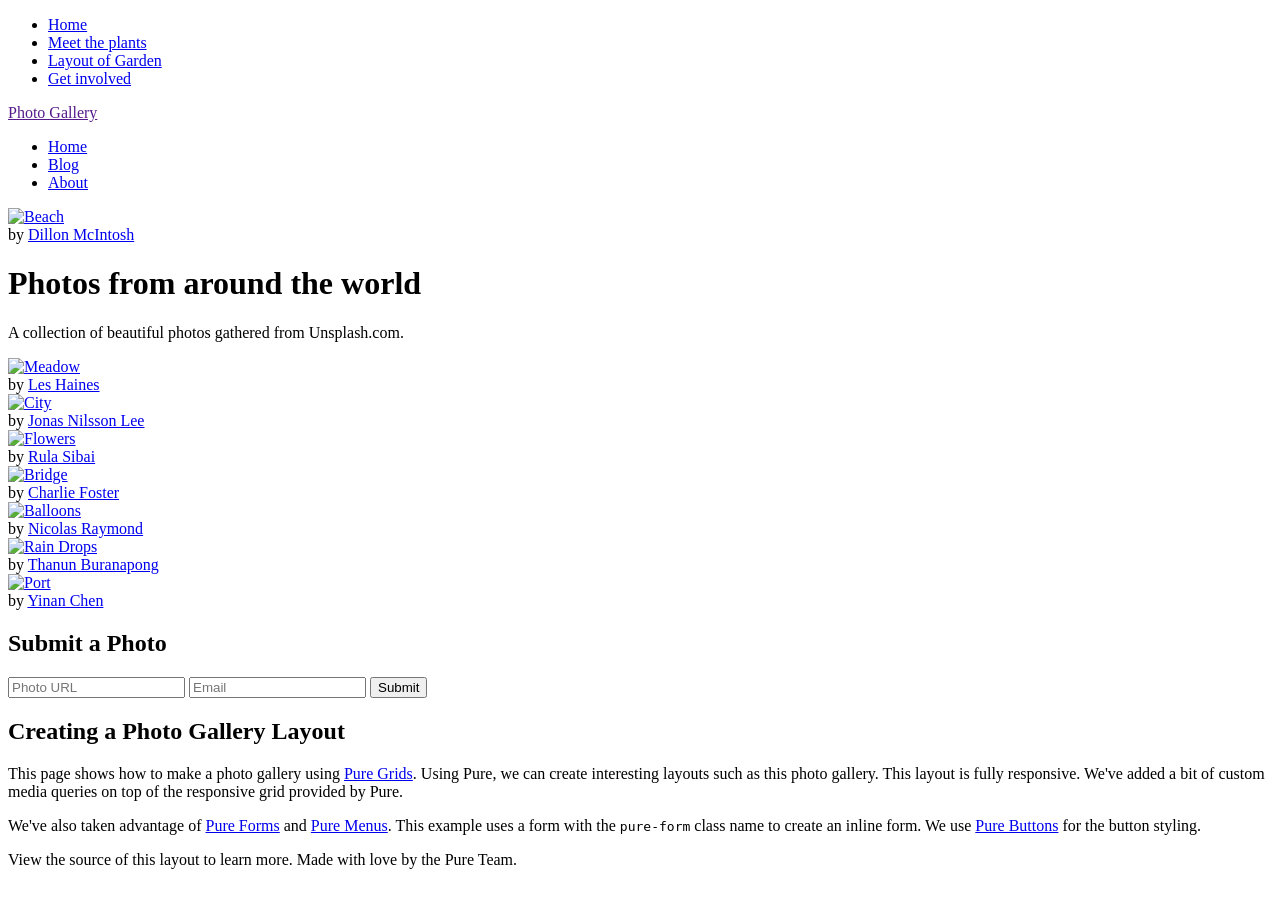
==== about.html @ 130ef831 "Add files via upload" ====
<!DOCTYPE html>
<html lang="en">
  <head>
    <meta charset="utf-8" />
    <meta name="viewport" content="width=device-width, initial-scale=1.0" />
     <div class=" container">
    <div class = "navbar">
        <!-- <img src = "image file ( logo)" -->
         <nav>
            <ul>
                <li><a href="index.html"> Home</a></li>
                <li><a href="meetThePlants.html"> Meet the plants</a></li>
                <li><a href="layout.html"> Layout of Garden</a></li>
                <li><a href="getInvolved.html"> Get involved</a></li>
            </ul>
         </nav>
    </div>
  
    <meta
      name="description"
      content="A layout example that shows off a responsive photo gallery."
    />
    <title>Photo Gallery &ndash; Layout Examples &ndash; Pure</title>
    <link rel="about.css" href="/css/pure/pure-min.css" />
    <link rel="about.css" href="/css/pure/grids-responsive-min.css" />
    <link rel="about.css" href="/layouts/gallery/about.css" />
  </head>
  <body>
    <div>
      <div class="header">
        <div class="pure-menu pure-menu-horizontal">
          <a class="pure-menu-heading" href="">Photo Gallery</a>

          <ul class="pure-menu-list">
            <li class="pure-menu-item pure-menu-selected">
              <a href="#" class="pure-menu-link">Home</a>
            </li>
            <li class="pure-menu-item">
              <a href="#" class="pure-menu-link">Blog</a>
            </li>
            <li class="pure-menu-item">
              <a href="#" class="pure-menu-link">About</a>
            </li>
          </ul>
        </div>
      </div>

      <div class="pure-g">
        <div class="photo-box pure-u-1 pure-u-md-1-2 pure-u-lg-1-3">
          <a href="http://www.dillonmcintosh.tumblr.com/">
            <img
              src="https://24.media.tumblr.com/d6b9403c704c3e5aa1725c106e8a9430/tumblr_mvyxd9PUpZ1st5lhmo1_1280.jpg"
              alt="Beach"
            />
          </a>

          <aside class="photo-box-caption">
            <span
              >by
              <a href="http://www.dillonmcintosh.tumblr.com/"
                >Dillon McIntosh</a
              ></span
            >
          </aside>
        </div>

        <div class="text-box pure-u-1 pure-u-md-1-2 pure-u-lg-2-3">
          <div class="l-box">
            <h1 class="text-box-head">Photos from around the world</h1>
            <p class="text-box-subhead">
              A collection of beautiful photos gathered from Unsplash.com.
            </p>
          </div>
        </div>

        <div class="photo-box pure-u-1 pure-u-md-1-2 pure-u-lg-1-3">
          <a
            href="https://www.flickr.com/photos/leshaines123/9199788659/in/[base64]"
          >
            <img
              src="https://c2.staticflickr.com/6/5515/9199788659_818383d0b8_k.jpg"
              alt="Meadow"
            />
          </a>

          <aside class="photo-box-caption">
            <span>
              by
              <a
                href="https://www.flickr.com/photos/leshaines123/9199788659/in/[base64]"
                >Les Haines</a
              >
            </span>
          </aside>
        </div>

        <div class="photo-box pure-u-1 pure-u-md-1-2 pure-u-lg-1-3">
          <a href="http://www.nilssonlee.se/">
            <img
              src="https://24.media.tumblr.com/23e3f4bb271b8bdc415275fb7061f204/tumblr_mve3rvxwaP1st5lhmo1_1280.jpg"
              alt="City"
            />
          </a>

          <aside class="photo-box-caption">
            <span>
              by <a href="http://www.nilssonlee.se/">Jonas Nilsson Lee</a>
            </span>
          </aside>
        </div>

        <div class="photo-box pure-u-1 pure-u-md-1-2 pure-u-lg-1-3">
          <a href="http://www.flickr.com/photos/rulasibai/">
            <img
              src="https://24.media.tumblr.com/ac840897b5f73fa6bc43f73996f02572/tumblr_mrraat0H431st5lhmo1_1280.jpg"
              alt="Flowers"
            />
          </a>

          <aside class="photo-box-caption">
            <span>
              by
              <a href="http://www.flickr.com/photos/rulasibai/">Rula Sibai</a>
            </span>
          </aside>
        </div>

        <div class="photo-box pure-u-1 pure-u-md-1-2 pure-u-lg-1-3">
          <a href="http://www.flickr.com/photos/charliefoster/">
            <img
              src="https://24.media.tumblr.com/e100564a3e73c9456acddb9f62f96c79/tumblr_mufs8mix841st5lhmo1_1280.jpg"
              alt="Bridge"
            />
          </a>

          <aside class="photo-box-caption">
            <span>
              by
              <a href="http://www.flickr.com/photos/charliefoster/"
                >Charlie Foster</a
              >
            </span>
          </aside>
        </div>

        <div class="photo-box photo-box-thin pure-u-1 pure-u-lg-2-3">
          <a
            href="https://www.flickr.com/photos/82955120@N05/12024271573/in/[base64]"
          >
            <img
              src="https://c2.staticflickr.com/4/3676/12024271573_d266422362_h.jpg"
              alt="Balloons"
            />
          </a>

          <aside class="photo-box-caption">
            <span>
              by
              <a
                href="https://www.flickr.com/photos/82955120@N05/12024271573/in/[base64]"
                >Nicolas Raymond</a
              >
            </span>
          </aside>
        </div>

        <div class="photo-box photo-box-thin pure-u-1 pure-u-md-2-3">
          <a href="http://twitter.com/iBoZR">
            <img
              src="https://25.media.tumblr.com/95c842c76d60b7bc982d92c76216d037/tumblr_mx3tnm96k81st5lhmo1_1280.jpg"
              alt="Rain Drops"
            />
          </a>

          <aside class="photo-box-caption">
            <span>
              by <a href="http://twitter.com/iBoZR">Thanun Buranapong</a>
            </span>
          </aside>
        </div>

        <div class="photo-box pure-u-1 pure-u-md-1-3">
          <a href="http://www.goodfreephotos.com/">
            <img
              src="https://25.media.tumblr.com/88b812f5f9c3d7b83560fd635435d538/tumblr_mx3tlblmY21st5lhmo1_1280.jpg"
              alt="Port"
            />
          </a>

          <aside class="photo-box-caption">
            <span>
              by <a href="http://www.goodfreephotos.com/">Yinan Chen</a>
            </span>
          </aside>
        </div>

        <div class="pure-u-1 form-box">
          <div class="l-box">
            <h2>Submit a Photo</h2>

            <form class="pure-form">
              <input type="text" placeholder="Photo URL" required />
              <input type="text" placeholder="Email" />
              <button type="submit" class="pure-button">Submit</button>
            </form>
          </div>
        </div>

        <div class="pure-u-1">
          <div class="l-box">
            <h2>Creating a Photo Gallery Layout</h2>

            <p>
              This page shows how to make a photo gallery using
              <a href="/grids/">Pure Grids</a>. Using Pure, we can create
              interesting layouts such as this photo gallery. This layout is
              fully responsive. We've added a bit of custom media queries on top
              of the responsive grid provided by Pure.
            </p>

            <p>
              We've also taken advantage of <a href="/forms/">Pure Forms</a> and
              <a href="/menus/">Pure Menus</a>. This example uses a form with
              the <code>pure-form</code> class name to create an inline form. We
              use <a href="/buttons/">Pure Buttons</a> for the button styling.
            </p>
          </div>
        </div>
      </div>

      <div class="footer">
        View the source of this layout to learn more. Made with love by the Pure
        Team.
      </div>
    </div>
   
</div>

  </body>
</html>
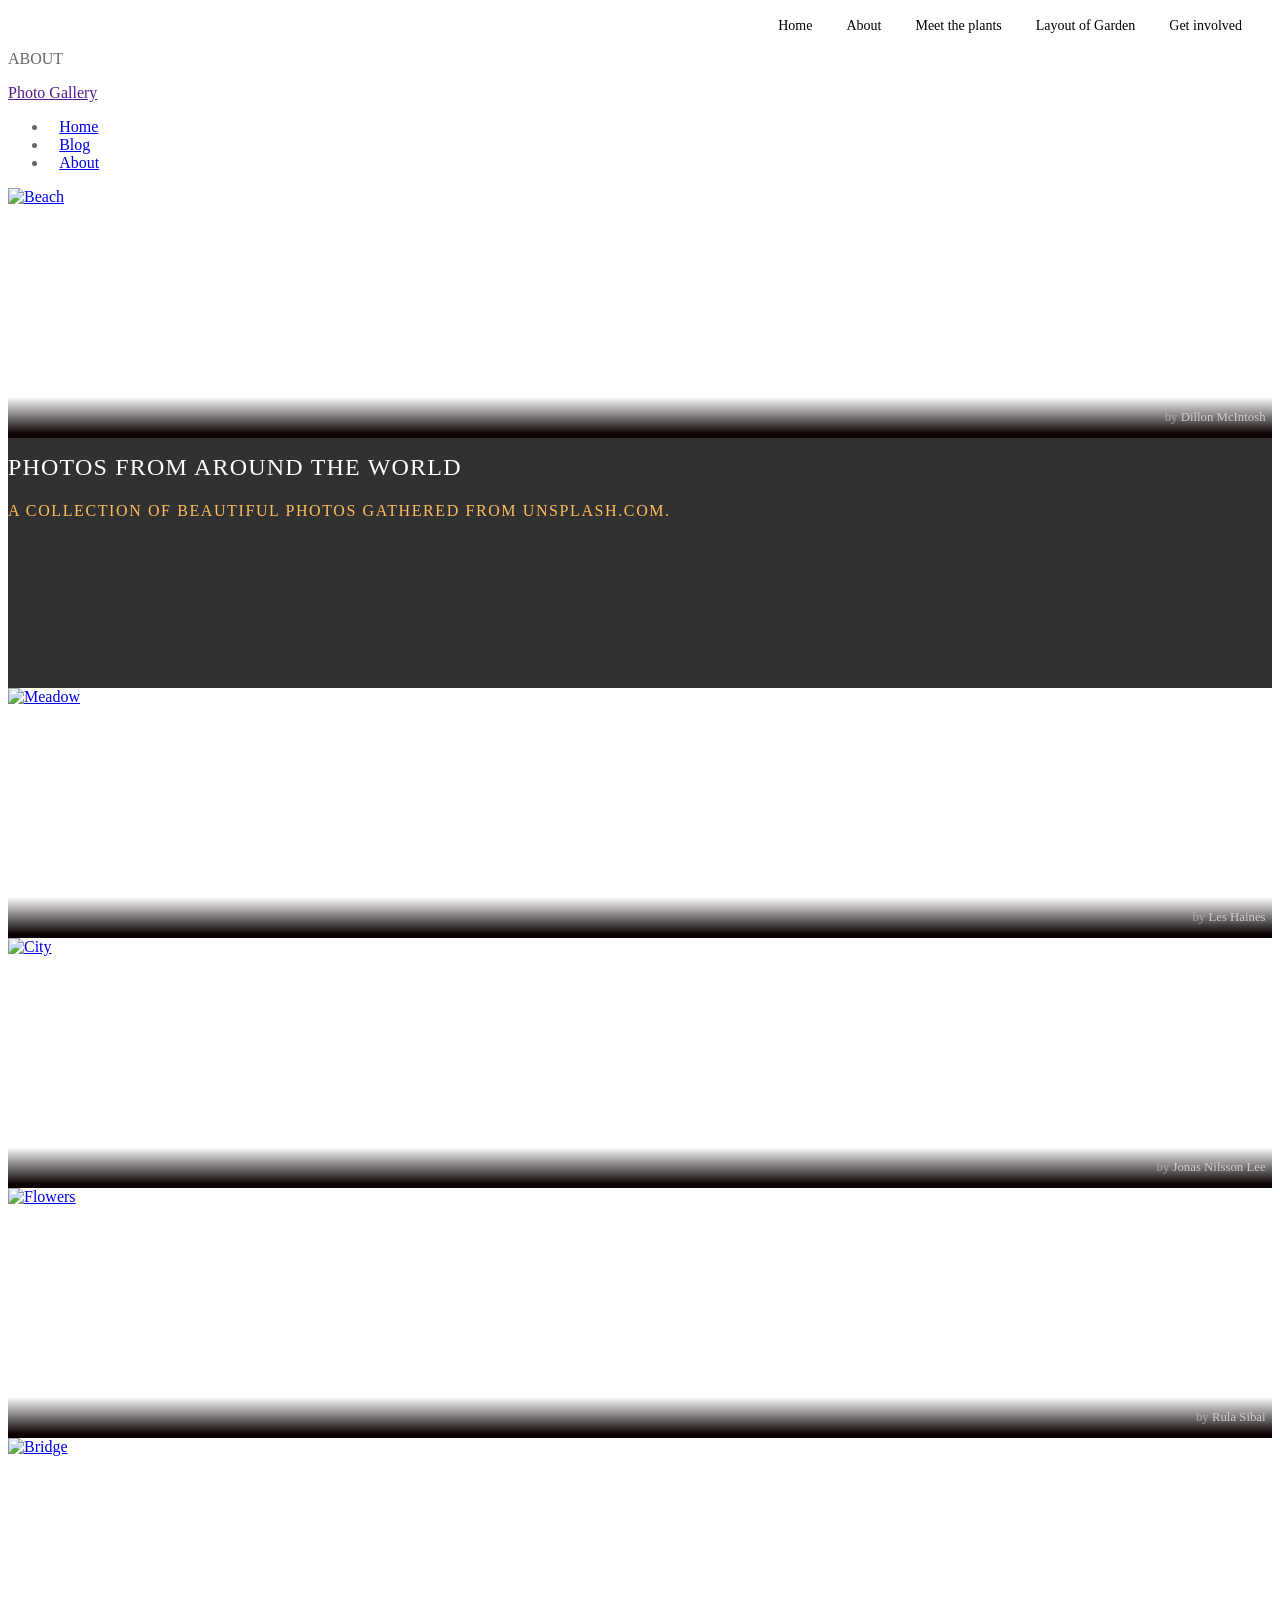
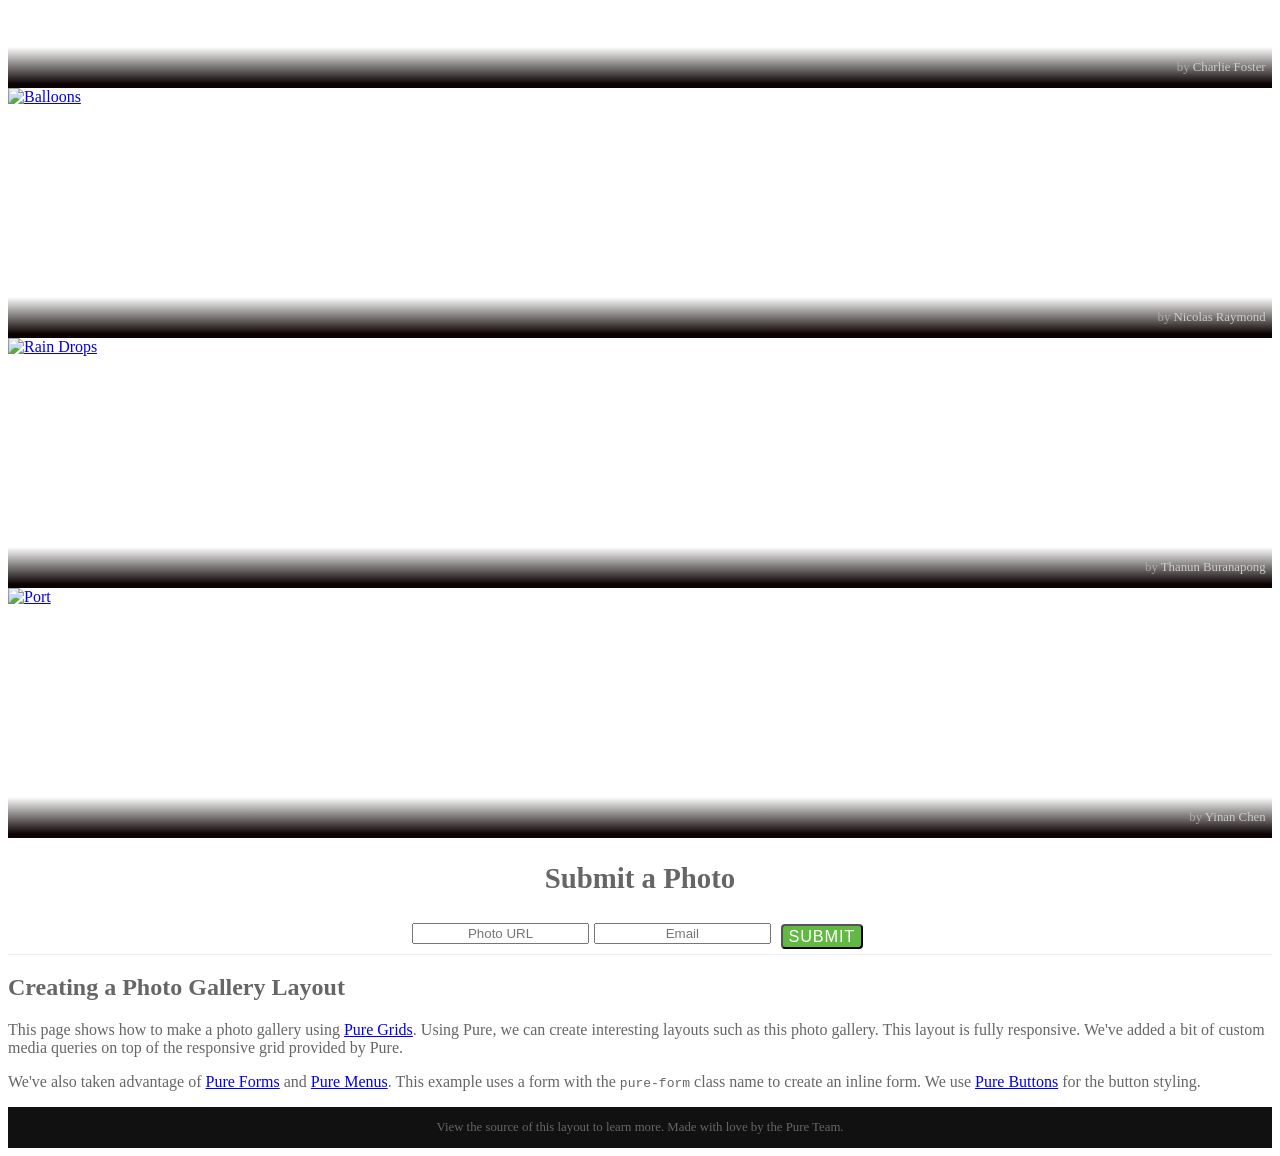
==== commit 58be82f0: "Add files via upload" ====
--- a/about.html
+++ b/about.html
@@ -8,24 +8,24 @@
         <!-- <img src = "image file ( logo)" -->
          <nav>
             <ul>
-                <li><a href="index.html"> Home</a></li>
-                <li><a href="meetThePlants.html"> Meet the plants</a></li>
-                <li><a href="layout.html"> Layout of Garden</a></li>
-                <li><a href="getInvolved.html"> Get involved</a></li>
+                <li><a href="../1Main/index.html"> Home</a></li>
+                <li><a href="../2About/about.html">About</a></li>
+                <li><a href="../3Meet the Plants/meetThePlants.html"> Meet the plants</a></li>
+                <li><a href="../4Layout/layout.html"> Layout of Garden</a></li>
+                <li><a href="../5getInvolved/getInvolved.html"> Get involved</a></li>
             </ul>
          </nav>
     </div>
-  
+ 
     <meta
       name="description"
       content="A layout example that shows off a responsive photo gallery."
     />
-    <title>Photo Gallery &ndash; Layout Examples &ndash; Pure</title>
-    <link rel="about.css" href="/css/pure/pure-min.css" />
-    <link rel="about.css" href="/css/pure/grids-responsive-min.css" />
-    <link rel="about.css" href="/layouts/gallery/about.css" />
+    <link rel="stylesheet" href="about.css" />
+    
   </head>
   <body>
+    <p>ABOUT</p>
     <div>
       <div class="header">
         <div class="pure-menu pure-menu-horizontal">
@@ -236,5 +236,6 @@
    
 </div>
 
+
   </body>
 </html>
--- a/about.css
+++ b/about.css
@@ -0,0 +1,131 @@
+body {
+    color: #666;
+}
+/* NAVIGATION BAR */
+nav{
+flex:1;
+text-align:right;
+}
+nav ul li{
+  list-style: none;
+  display:inline-block;
+  margin-right: 30px;
+  text-decoration-color: #000;
+}
+nav ul li a{
+  text-decoration:none;
+  color:#000;
+  font-size:14px;
+}
+nav ul li a:hover{
+  color:#cb791b;
+}
+.pure-menu-link {
+    padding: 1em .7em;
+}
+
+.photo-box, .text-box {
+    overflow: hidden;
+    position: relative;
+    height: 250px;
+    text-align: center;
+}
+
+.photo-box-thin {
+    height: 120px;
+}
+
+
+    .photo-box img {
+        max-width: 100%;
+        height: auto;
+        min-height: 250px;
+    }
+
+    .photo-box aside {
+        position: absolute;
+        bottom: 0;
+        right: 0;
+        padding: 1em 0.5em;
+        color: white;
+        width: 100%;
+        font-size: 80%;
+        text-align: right;
+        background: linear-gradient(to bottom,  rgba(16,27,30,0) 0%,rgba(12,2,2,1) 90%);
+        filter: progid:DXImageTransform.Microsoft.gradient( startColorstr='#00101b1e', endColorstr='#0c0202',GradientType=0 ); /* IE6-9 */
+
+    }
+
+    .photo-box aside span {
+        color: #aaa;
+    }
+
+        .photo-box aside span a {
+            color: #ccc;
+            text-decoration: none;
+        }
+
+.text-box {
+    background: rgb(49, 49, 49); /* bluish grey */
+    color: rgb(255, 190, 94); /* steel blue */
+}
+
+    .text-box-head {
+        color: #fff;
+        padding-bottom: 0.2em;
+        font-weight: 400;
+        text-transform: uppercase;
+        letter-spacing: 0.05em;
+        font-size: 24px;
+    }
+
+    .text-box-subhead {
+        font-weight: normal;
+        letter-spacing: 0.1em;
+        text-transform: uppercase;
+    }
+
+.form-box {
+    text-align: center;
+    font-size: 120%;
+    border-bottom: 1px solid #eee;
+}
+
+    .form-box .pure-button {
+        background-color: #61B842;
+        color: white;
+        vertical-align: top;
+        font-size: 85%;
+        font-weight: 400;
+        text-transform: uppercase;
+        letter-spacing: 0.05em;
+        border-radius: 4px;
+        margin: 0.3em;
+    }
+    .pure-form input[type] {
+        margin: 0.3em auto;
+        text-align: center;
+    }
+
+.footer {
+    background: #111;
+    color: #666;
+    text-align: center;
+    padding: 1em;
+    font-size: 80%;
+}
+
+@media (min-width: 30em) {
+    .photo-box, .text-box {
+        text-align: left;
+    }
+
+    .photo-box-thin {
+        height: 250px;
+    }
+    nav{
+flex:1;
+text-align:right;
+}
+
+}
